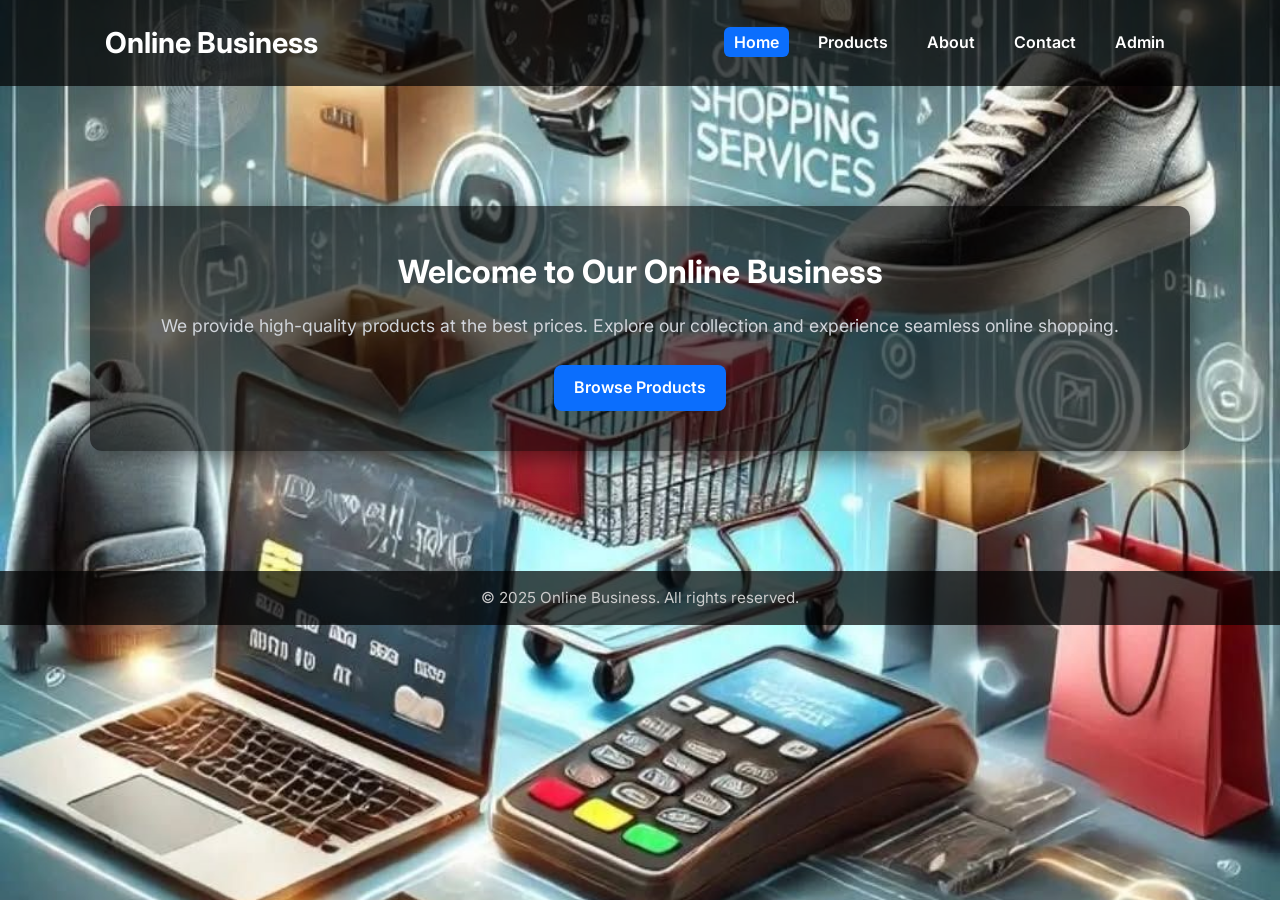
==== index.html @ 40ebab37 "new online_business web site" ====
<!DOCTYPE html>
<html lang="en">
<head>
  <meta charset="UTF-8">
  <meta name="viewport" content="width=device-width, initial-scale=1.0">
  <title>Home — Online Business</title>
  <link rel="stylesheet" href="Home.css">
  <link href="https://fonts.googleapis.com/css2?family=Inter:wght@400;600;700&display=swap" rel="stylesheet">
</head>
<body>
  <header class="site-header">
    <div class="wrap header-inner">
      <h1 class="brand">Online Business</h1>
      <nav class="main-nav">
        <a class="active" href="index.html">Home</a>
        <a href="products.html">Products</a>
        <a href="about.html">About</a>
        <a href="contact.html">Contact</a>
        <a href="admin.html">Admin</a>
      </nav>
    </div>
  </header>

  <main class="hero">
    <div class="wrap hero-content">
      <h2>Welcome to Our Online Business</h2>
      <p>We provide high-quality products at the best prices. Explore our collection and experience seamless online shopping.</p>
      <a class="btn" href="products.html">Browse Products</a>
    </div>
  </main>

  <footer class="site-footer">
    <div class="wrap footer-inner">
      <p>&copy; 2025 Online Business. All rights reserved.</p>
    </div>
  </footer>
</body>
</html>
---- Home.css ----
/* Reset & Base */
* {
  margin: 0;
  padding: 0;
  box-sizing: border-box;
}
body {
  font-family: "Inter", Arial, sans-serif;
  color: #fff;
  background: url("online.jpg") no-repeat center center fixed;
  background-size: cover;
  line-height: 1.6;
}

/* Wrapper */
.wrap {
  width: min(92%, 1100px);
  margin: 0 auto;
  padding: 0 15px;
}

/* Header */
.site-header {
  background: rgba(0,0,0,0.7);
  padding: 20px 0;
}
.header-inner {
  display: flex;
  justify-content: space-between;
  align-items: center;
  flex-wrap: wrap;
}
.brand {
  font-size: 1.8rem;
  font-weight: 700;
}
.main-nav a {
  color: #fff;
  margin-left: 15px;
  text-decoration: none;
  font-weight: 600;
  padding: 5px 10px;
  border-radius: 6px;
  transition: all 0.3s ease;
}
.main-nav a:hover,
.main-nav .active {
  background: #0b6efd;
  color: #fff;
}

/* Hero Section */
.hero {
  display: flex;
  justify-content: center;
  align-items: center;
  text-align: center;
  padding: 120px 20px;
}
.hero-content {
  background: rgba(0,0,0,0.6);
  border-radius: 12px;
  padding: 40px 25px;
  box-shadow: 0 8px 24px rgba(0,0,0,0.5);
}
.hero-content h2 {
  font-size: 2rem;
  margin-bottom: 15px;
  font-weight: 700;
}
.hero-content p {
  font-size: 1.1rem;
  margin-bottom: 25px;
  color: #d1d5db;
}
.btn {
  display: inline-block;
  background: #0b6efd;
  color: #fff;
  text-decoration: none;
  padding: 10px 20px;
  border-radius: 8px;
  font-weight: 600;
  transition: background 0.3s ease;
}
.btn:hover {
  background: #094bb5;
}

/* Footer */
.site-footer {
  background: rgba(0,0,0,0.7);
  padding: 15px 0;
  text-align: center;
  font-size: 0.95rem;
  position: relative;
}
.site-footer p {
  color: #ccc;
}

/* Responsive */
@media (max-width:768px){
  .header-inner {
    flex-direction: column;
    gap: 10px;
  }
  .hero-content {
    padding: 25px 15px;
  }
  .hero-content h2 {
    font-size: 1.6rem;
  }
  .hero-content p {
    font-size: 1rem;
  }
}
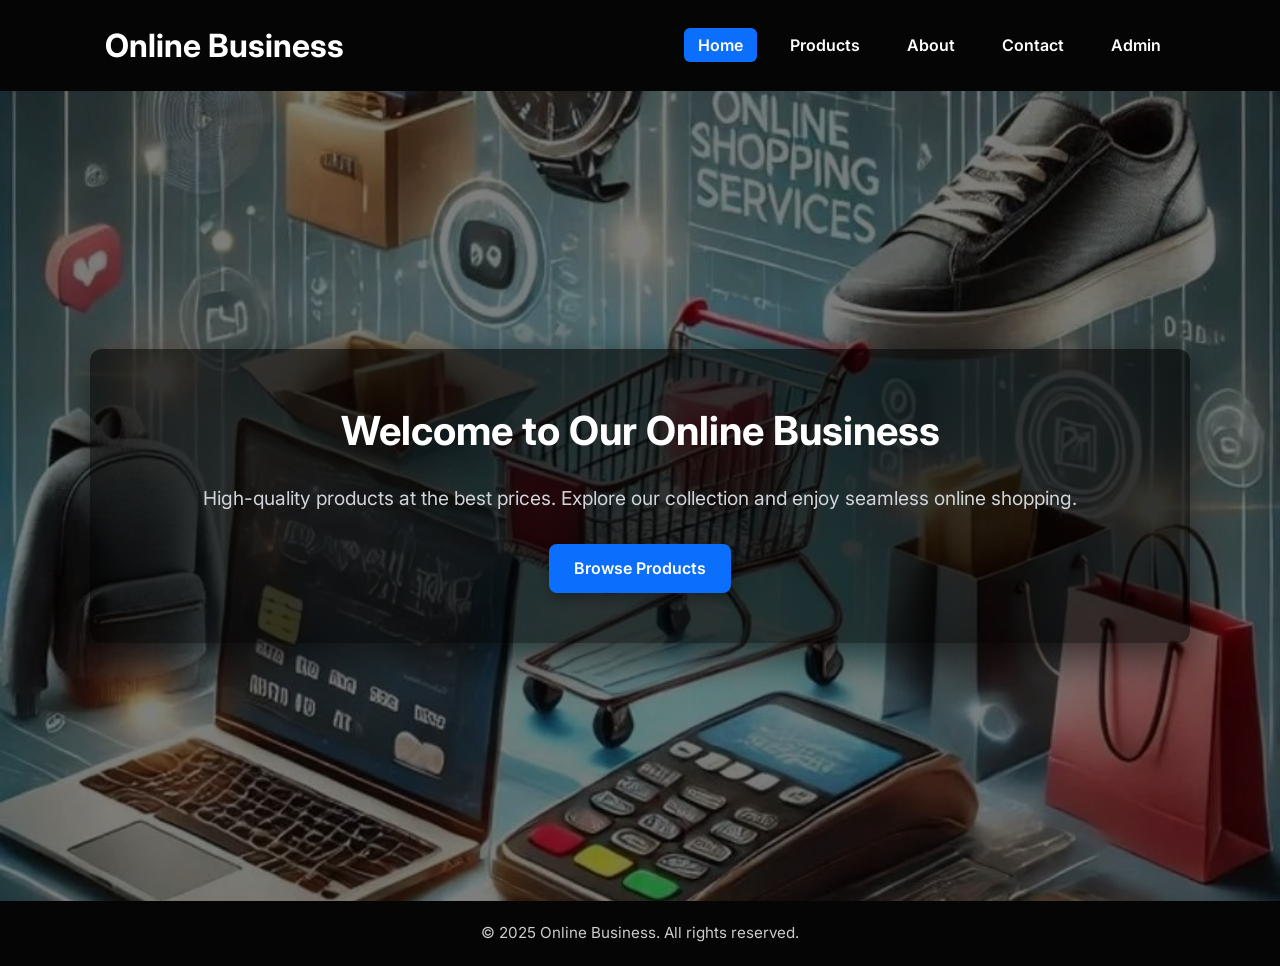
==== commit 3cc4d1bc: "index.html and home.css changes" ====
--- a/index.html
+++ b/index.html
@@ -1,38 +1,45 @@
 <!DOCTYPE html>
 <html lang="en">
-<head>
-  <meta charset="UTF-8">
-  <meta name="viewport" content="width=device-width, initial-scale=1.0">
-  <title>Home — Online Business</title>
-  <link rel="stylesheet" href="Home.css">
-  <link href="https://fonts.googleapis.com/css2?family=Inter:wght@400;600;700&display=swap" rel="stylesheet">
-</head>
-<body>
-  <header class="site-header">
-    <div class="wrap header-inner">
-      <h1 class="brand">Online Business</h1>
-      <nav class="main-nav">
-        <a class="active" href="index.html">Home</a>
-        <a href="products.html">Products</a>
-        <a href="about.html">About</a>
-        <a href="contact.html">Contact</a>
-        <a href="admin.html">Admin</a>
-      </nav>
-    </div>
-  </header>
+  <head>
+    <meta charset="UTF-8" />
+    <meta name="viewport" content="width=device-width, initial-scale=1.0" />
+    <title>Home — Online Business</title>
+    <link rel="stylesheet" href="Home.css" />
+    <link
+      href="https://fonts.googleapis.com/css2?family=Inter:wght@400;600;700&display=swap"
+      rel="stylesheet"
+    />
+  </head>
+  <body>
+    <header class="site-header">
+      <div class="wrap header-inner">
+        <h1 class="brand">Online Business</h1>
+        <nav class="main-nav">
+          <a class="active" href="index.html">Home</a>
+          <a href="products.html">Products</a>
+          <a href="about.html">About</a>
+          <a href="contact.html">Contact</a>
+          <a href="admin.html">Admin</a>
+        </nav>
+      </div>
+    </header>
 
-  <main class="hero">
-    <div class="wrap hero-content">
-      <h2>Welcome to Our Online Business</h2>
-      <p>We provide high-quality products at the best prices. Explore our collection and experience seamless online shopping.</p>
-      <a class="btn" href="products.html">Browse Products</a>
-    </div>
-  </main>
+    <main class="hero">
+      <div class="hero-overlay"></div>
+      <div class="wrap hero-content">
+        <h2>Welcome to Our Online Business</h2>
+        <p>
+          High-quality products at the best prices. Explore our collection and
+          enjoy seamless online shopping.
+        </p>
+        <a class="btn" href="products.html">Browse Products</a>
+      </div>
+    </main>
 
-  <footer class="site-footer">
-    <div class="wrap footer-inner">
-      <p>&copy; 2025 Online Business. All rights reserved.</p>
-    </div>
-  </footer>
-</body>
+    <footer class="site-footer">
+      <div class="wrap footer-inner">
+        <p>&copy; 2025 Online Business. All rights reserved.</p>
+      </div>
+    </footer>
+  </body>
 </html>
--- a/Home.css
+++ b/Home.css
@@ -7,8 +7,7 @@
 body {
   font-family: "Inter", Arial, sans-serif;
   color: #fff;
-  background: url("online.jpg") no-repeat center center fixed;
-  background-size: cover;
+  background: #111;
   line-height: 1.6;
 }
 
@@ -21,8 +20,11 @@
 
 /* Header */
 .site-header {
-  background: rgba(0,0,0,0.7);
+  background: rgba(0, 0, 0, 0.7);
   padding: 20px 0;
+  position: sticky;
+  top: 0;
+  z-index: 1000;
 }
 .header-inner {
   display: flex;
@@ -31,7 +33,7 @@
   flex-wrap: wrap;
 }
 .brand {
-  font-size: 1.8rem;
+  font-size: 2rem;
   font-weight: 700;
 }
 .main-nav a {
@@ -39,7 +41,7 @@
   margin-left: 15px;
   text-decoration: none;
   font-weight: 600;
-  padding: 5px 10px;
+  padding: 7px 14px;
   border-radius: 6px;
   transition: all 0.3s ease;
 }
@@ -51,26 +53,40 @@
 
 /* Hero Section */
 .hero {
+  position: relative;
   display: flex;
   justify-content: center;
   align-items: center;
   text-align: center;
-  padding: 120px 20px;
+  min-height: 90vh;
+  background: url("online.jpg") no-repeat center center/cover;
+}
+.hero-overlay {
+  position: absolute;
+  top: 0;
+  left: 0;
+  width: 100%;
+  height: 100%;
+  background: rgba(0, 0, 0, 0.5);
+  z-index: 1;
 }
 .hero-content {
-  background: rgba(0,0,0,0.6);
+  position: relative;
+  z-index: 2;
+  background: rgba(0, 0, 0, 0.6);
   border-radius: 12px;
-  padding: 40px 25px;
-  box-shadow: 0 8px 24px rgba(0,0,0,0.5);
+  padding: 50px 30px;
+  box-shadow: 0 12px 40px rgba(0, 0, 0, 0.6);
+  animation: fadeIn 1s ease forwards;
 }
 .hero-content h2 {
-  font-size: 2rem;
-  margin-bottom: 15px;
+  font-size: 2.5rem;
+  margin-bottom: 20px;
   font-weight: 700;
 }
 .hero-content p {
-  font-size: 1.1rem;
-  margin-bottom: 25px;
+  font-size: 1.2rem;
+  margin-bottom: 30px;
   color: #d1d5db;
 }
 .btn {
@@ -78,40 +94,103 @@
   background: #0b6efd;
   color: #fff;
   text-decoration: none;
-  padding: 10px 20px;
+  padding: 12px 25px;
   border-radius: 8px;
   font-weight: 600;
-  transition: background 0.3s ease;
+  transition: all 0.3s ease;
+  box-shadow: 0 6px 15px rgba(0, 0, 0, 0.3);
 }
 .btn:hover {
   background: #094bb5;
+  transform: translateY(-2px);
+}
+
+/* Featured Products Section */
+.featured-products {
+  padding: 60px 0;
+  background: #f5f5f5;
+  color: #111;
+}
+.featured-products h2 {
+  text-align: center;
+  font-size: 2rem;
+  margin-bottom: 40px;
+  font-weight: 700;
+}
+.product-grid {
+  display: grid;
+  grid-template-columns: repeat(auto-fit, minmax(220px, 1fr));
+  gap: 25px;
+}
+.product-card {
+  background: #fff;
+  border-radius: 12px;
+  padding: 15px;
+  text-align: center;
+  box-shadow: 0 8px 20px rgba(0, 0, 0, 0.1);
+  transition: transform 0.3s ease, box-shadow 0.3s ease;
+}
+.product-card img {
+  width: 100%;
+  height: 180px;
+  object-fit: cover;
+  border-radius: 10px;
+  margin-bottom: 15px;
+}
+.product-card h3 {
+  font-size: 1.1rem;
+  margin-bottom: 8px;
+  color: #111;
+}
+.product-card p {
+  font-size: 1rem;
+  color: #0b6efd;
+  font-weight: 600;
+}
+.product-card:hover {
+  transform: translateY(-5px);
+  box-shadow: 0 12px 25px rgba(0, 0, 0, 0.15);
 }
 
 /* Footer */
 .site-footer {
-  background: rgba(0,0,0,0.7);
-  padding: 15px 0;
+  background: rgba(0, 0, 0, 0.7);
+  padding: 20px 0;
   text-align: center;
   font-size: 0.95rem;
-  position: relative;
 }
 .site-footer p {
   color: #ccc;
 }
 
 /* Responsive */
-@media (max-width:768px){
+@media (max-width: 768px) {
   .header-inner {
     flex-direction: column;
     gap: 10px;
   }
   .hero-content {
-    padding: 25px 15px;
+    padding: 30px 20px;
   }
   .hero-content h2 {
-    font-size: 1.6rem;
+    font-size: 2rem;
   }
   .hero-content p {
     font-size: 1rem;
   }
+  .product-card img {
+    height: 150px;
+  }
 }
+
+/* Animations */
+@keyframes fadeIn {
+  from {
+    opacity: 0;
+    transform: translateY(20px);
+  }
+  to {
+    opacity: 1;
+    transform: translateY(0);
+  }
+}
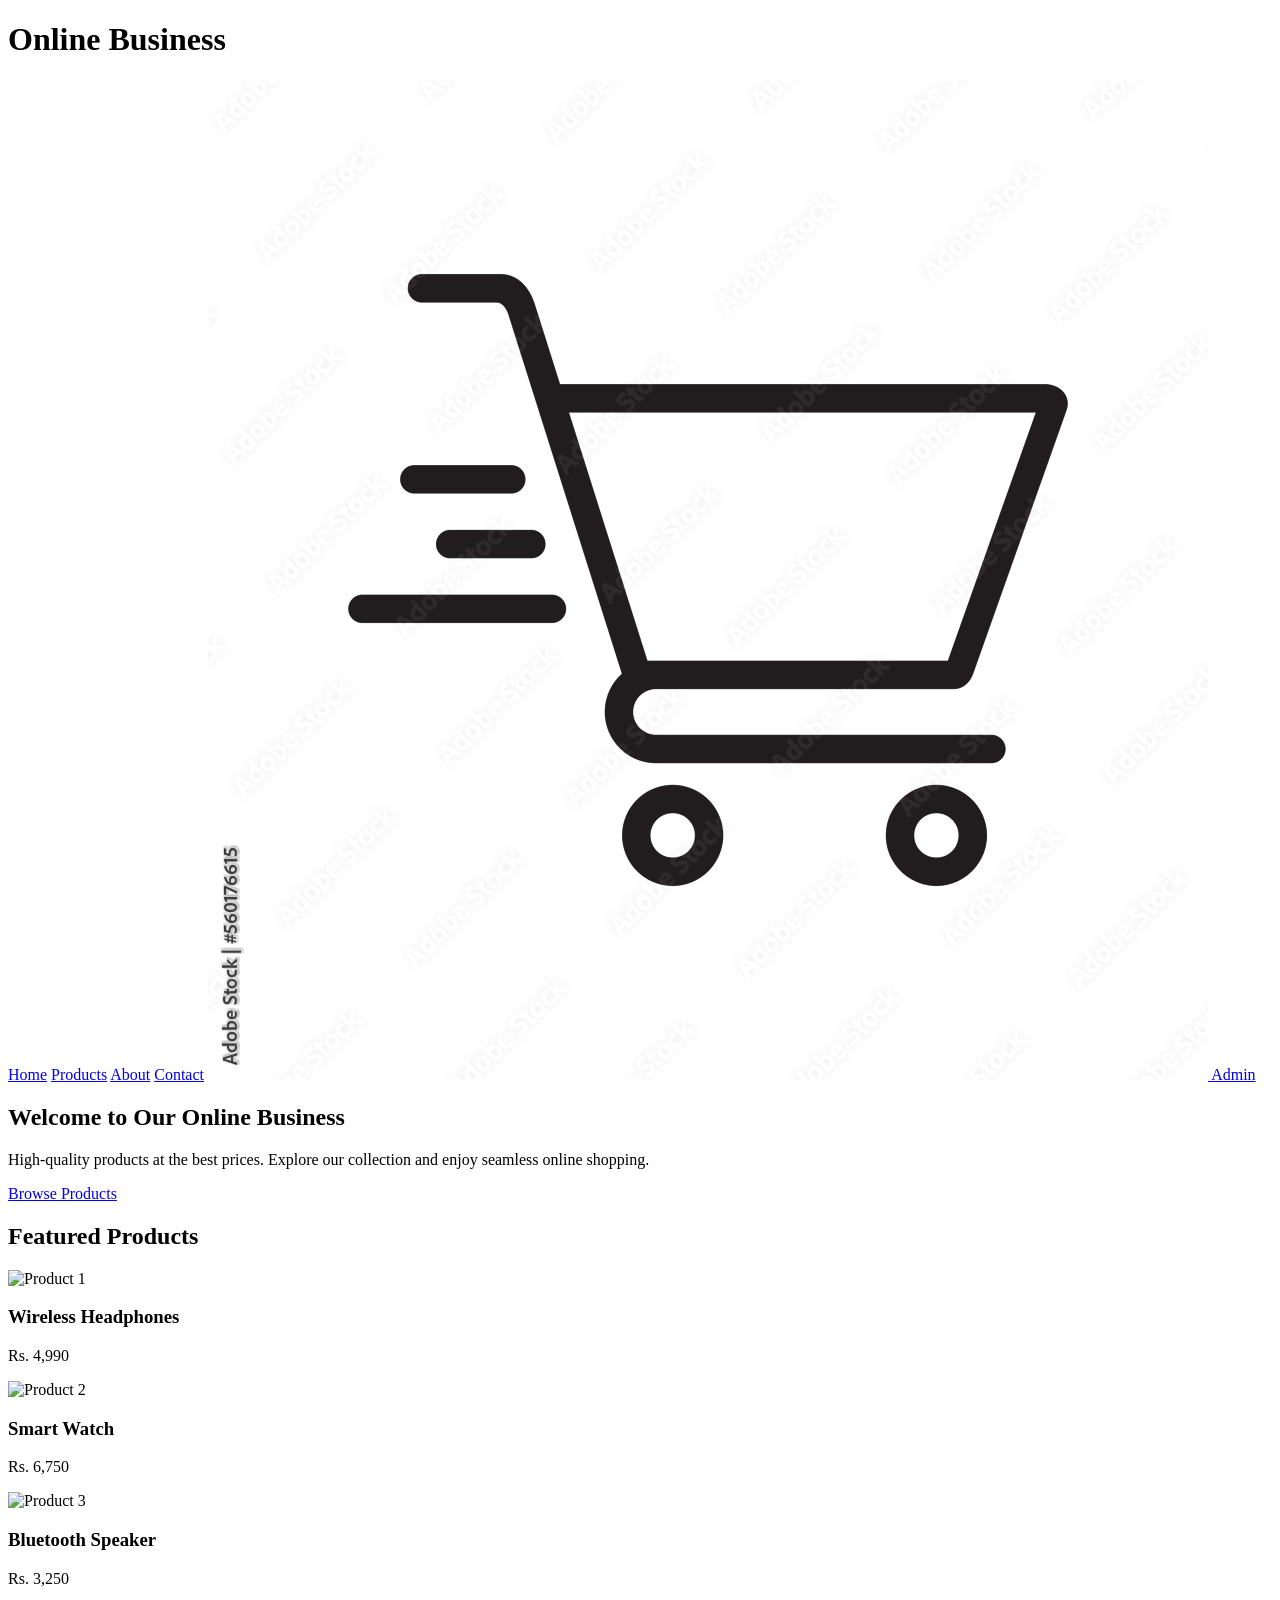
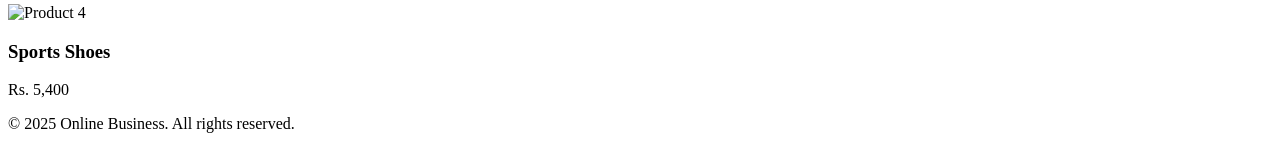
==== commit c695d520: "any changes" ====
--- a/index.html
+++ b/index.html
@@ -4,12 +4,13 @@
     <meta charset="UTF-8" />
     <meta name="viewport" content="width=device-width, initial-scale=1.0" />
     <title>Home — Online Business</title>
-    <link rel="stylesheet" href="Home.css" />
+    <link rel="stylesheet" href="home.css" />
     <link
       href="https://fonts.googleapis.com/css2?family=Inter:wght@400;600;700&display=swap"
       rel="stylesheet"
     />
   </head>
+
   <body>
     <header class="site-header">
       <div class="wrap header-inner">
@@ -19,11 +20,15 @@
           <a href="products.html">Products</a>
           <a href="about.html">About</a>
           <a href="contact.html">Contact</a>
+          <a href="cart.html">
+            <img src="uploads/cart.png" alt="Cart" class="cart-icon" />
+          </a>
           <a href="admin.html">Admin</a>
         </nav>
       </div>
     </header>
 
+    <!-- Hero Section -->
     <main class="hero">
       <div class="hero-overlay"></div>
       <div class="wrap hero-content">
@@ -36,6 +41,35 @@
       </div>
     </main>
 
+    <!-- Featured Products Section -->
+    <section class="featured-products">
+      <div class="wrap">
+        <h2>Featured Products</h2>
+        <div class="product-grid">
+          <div class="product-card">
+            <img src="uploads/product1.jpg" alt="Product 1" />
+            <h3>Wireless Headphones</h3>
+            <p class="price">Rs. 4,990</p>
+          </div>
+          <div class="product-card">
+            <img src="uploads/product2.jpg" alt="Product 2" />
+            <h3>Smart Watch</h3>
+            <p class="price">Rs. 6,750</p>
+          </div>
+          <div class="product-card">
+            <img src="uploads/product3.jpg" alt="Product 3" />
+            <h3>Bluetooth Speaker</h3>
+            <p class="price">Rs. 3,250</p>
+          </div>
+          <div class="product-card">
+            <img src="uploads/product4.jpg" alt="Product 4" />
+            <h3>Sports Shoes</h3>
+            <p class="price">Rs. 5,400</p>
+          </div>
+        </div>
+      </div>
+    </section>
+
     <footer class="site-footer">
       <div class="wrap footer-inner">
         <p>&copy; 2025 Online Business. All rights reserved.</p>
